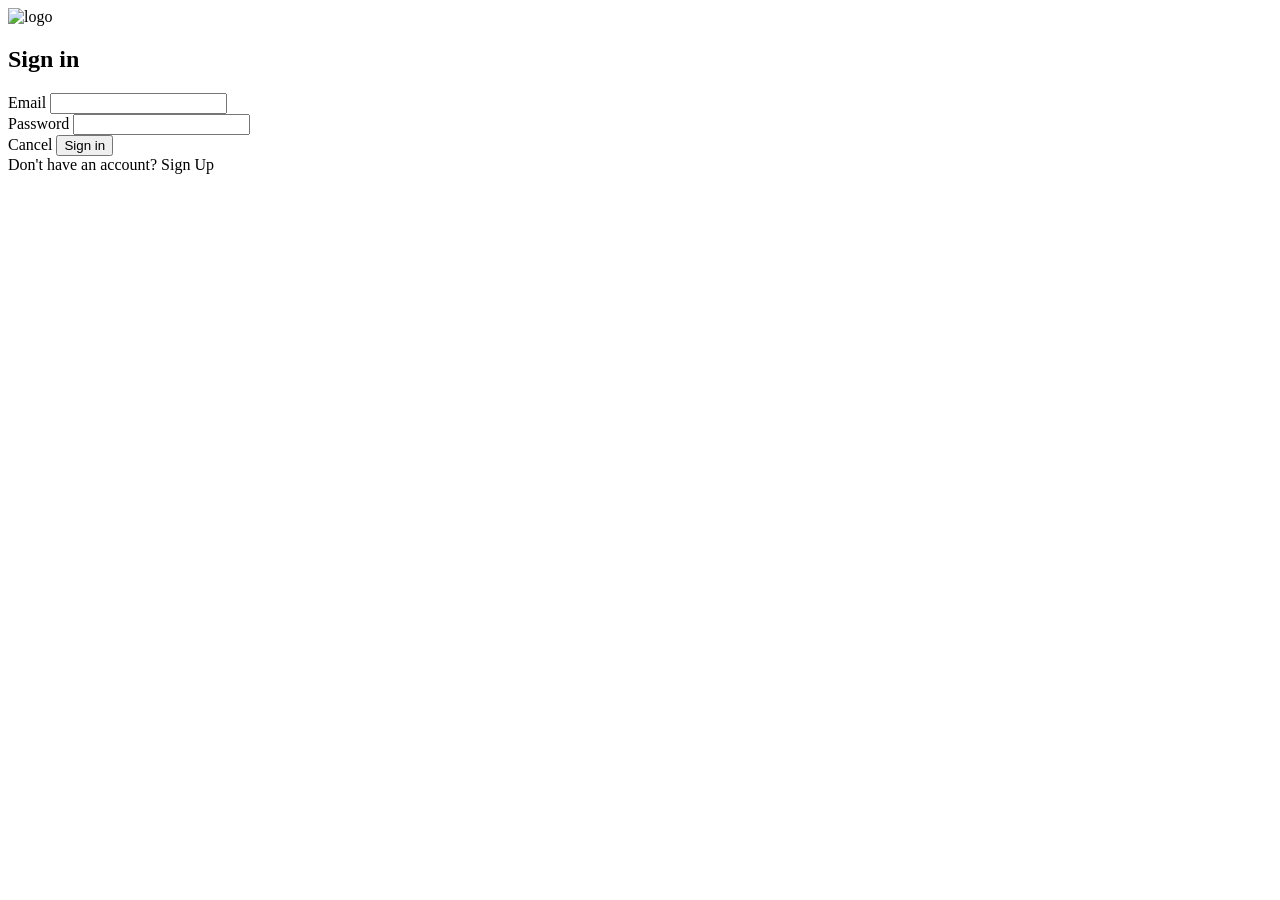
==== src/main/resources/templates/login.html @ fab10724 "fixing bugs, improved code" ====
<!DOCTYPE html>
<html lang="en" xmlns:th="http://www.thymeleaf.org">
<head>
    <meta charset="UTF-8">

    <link href="/css/login.css" rel="stylesheet" type="text/css">
    <title>Login</title>
</head>
<body>
<div class="d-flex justify-content-center">
    <img src="images/logo.png" alt="logo" width="113px" height="113px">
</div>

<div class="wrapper">
    <div class="card">
        <form class="px-md-0" method="post" th:action="@{/login}" th:object="${userDto}">

            <!-- form header -->
            <div>
                <h2 class="d-flex justify-content-center mb-4 pb-2 pb-md-0 mb-md-0 px-md-2">Sign in</h2>
            </div>

            <!-- email input  -->
            <div class="form-outline mb-1">
                <label class="form-label" for="email">Email</label>
                <input class="form-control" id="email" th:field="*{email}" type="text"/>
            </div>

            <!-- password input -->
            <div class="form-outline mb-4">
                <label class="form-label" for="password">Password</label>
                <input class="form-control" id="password" th:field="*{password}" type="password"/>
            </div>

            <!-- form actions  -->
            <div class="d-grid gap-2 col-6 mx-auto form-outline mb-2">
                <!-- cancel button -->
                <a class="btn btn-outline-secondary" th:href="@{/index}" type="button">Cancel</a>

                <!-- sign up button -->
                <button class="btn btn-outline-success" type="submit">Sign in</button>
            </div>

            <!-- new account button -->
            <div class="d-flex justify-content-center mb-1 d-grid gap-2 col-6 mx-auto">
                <span class="text-center text-muted mt-1 mb-0">Don't have an account?</span>
                <a class="fw-bold text-body" th:href="@{/register}" type="button">Sign Up</a>
            </div>

        </form>

    </div>
</div>

</body>

</html>
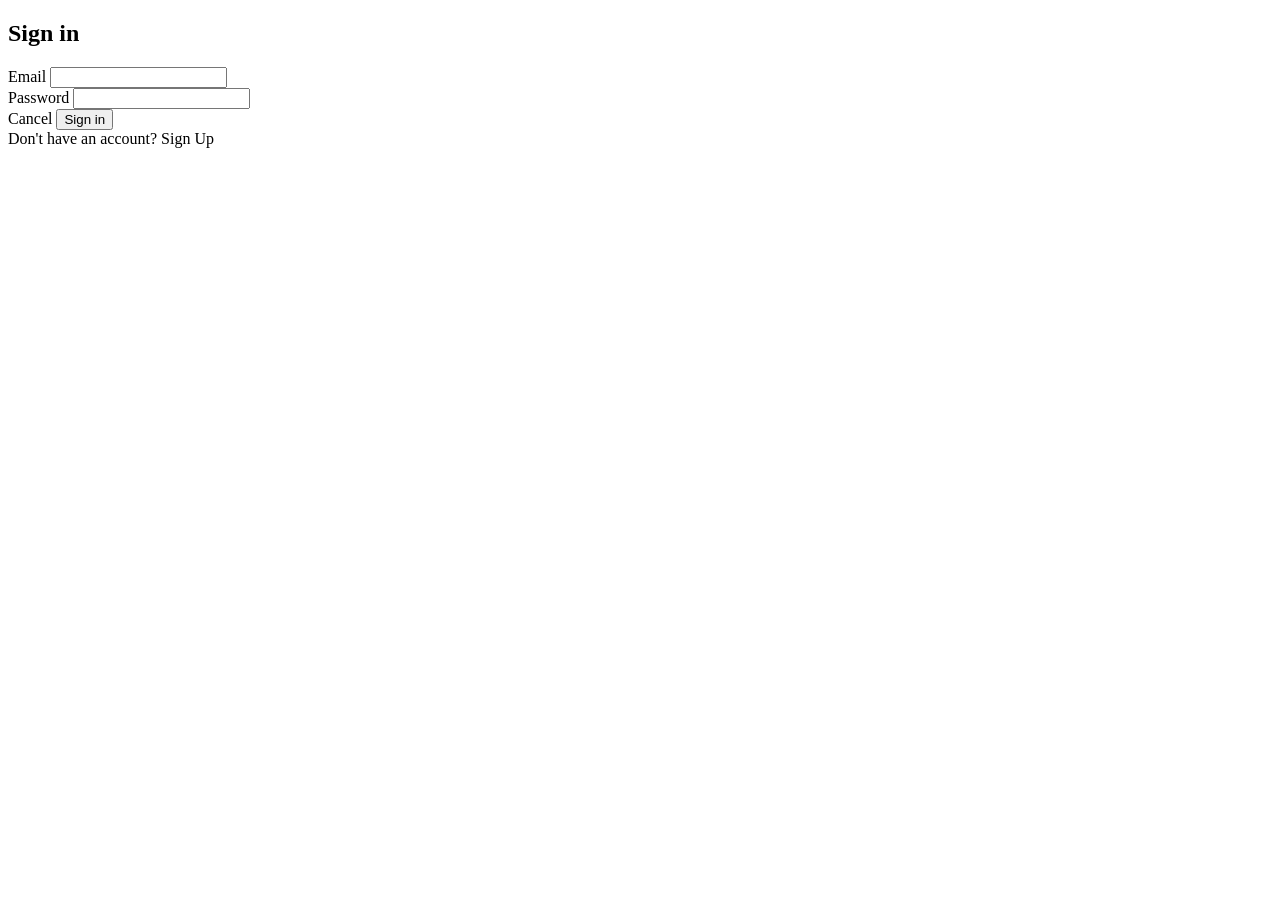
==== commit f5592520: "fixing bugs, add functionality" ====
--- a/src/main/resources/templates/login.html
+++ b/src/main/resources/templates/login.html
@@ -3,12 +3,11 @@
 <head>
     <meta charset="UTF-8">
 
-    <link href="/css/login.css" rel="stylesheet" type="text/css">
     <title>Login</title>
 </head>
 <body>
 <div class="d-flex justify-content-center">
-    <img src="images/logo.png" alt="logo" width="113px" height="113px">
+<!--    <img src="images/logo.png" alt="logo" width="113px" height="113px">-->
 </div>
 
 <div class="wrapper">
